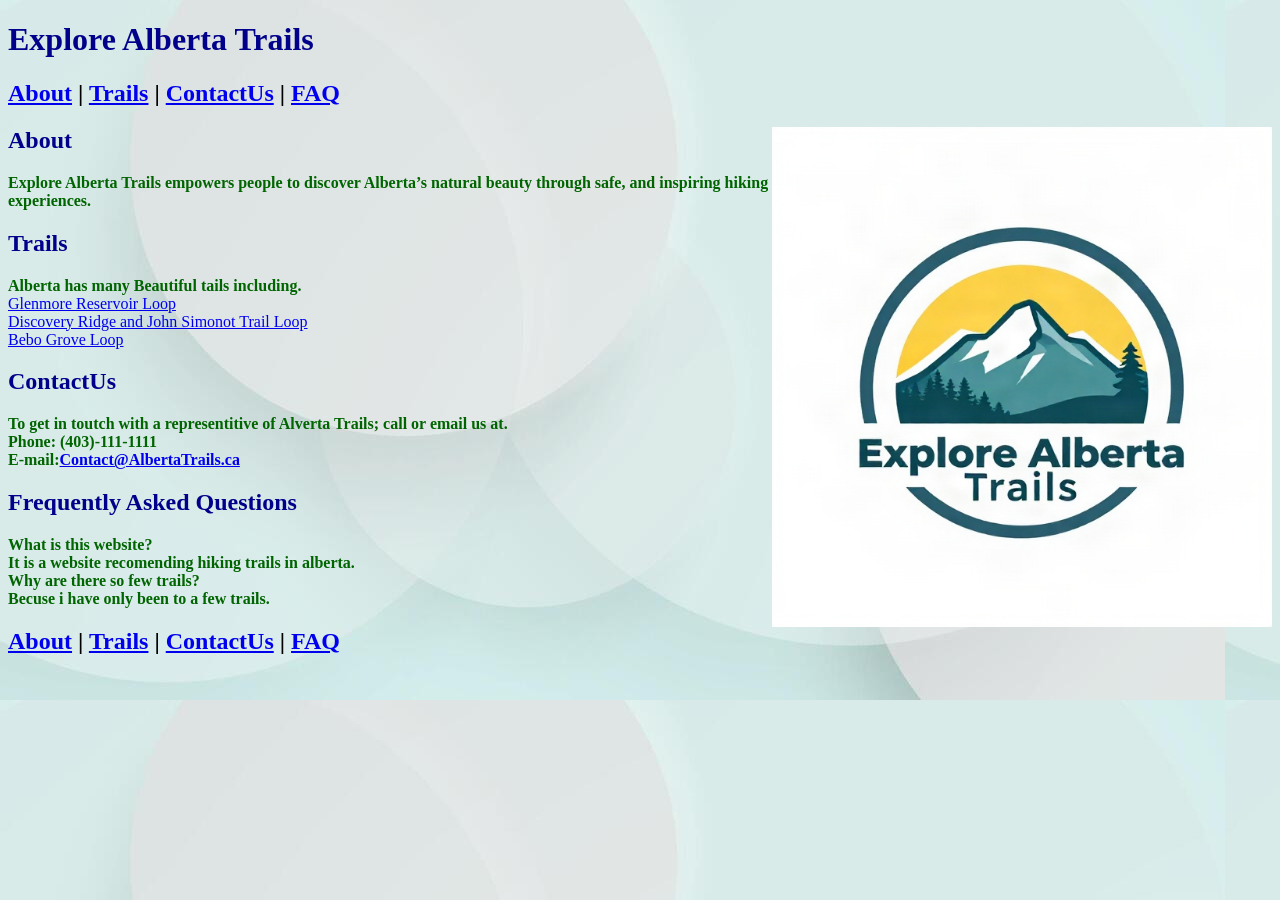
==== Fowlie_Kyle_AssessmentPart1/Fowlie_Kyle_AssessmentPart1.html @ 48921c52 "First draft of CA1 This is my first draft of CA1" ====
<!-- Shows the document type -->
<!DOCTYPE html>
<!-- Meta data indicating code language -->
<html lang="en">   
<!-- Changes the words in the tab box -->
<title>
Explore Alberta Trails
</title>
<!-- Chagnes the background to a picture -->
<style>
    body {
        background-image: url(Alberta_Landscape.jpg);
    }
</style>
<!-- Displays the Title at the top of the web page -->
<h1 id="Explore_Alberta_Trails" style="color:darkblue;">Explore Alberta Trails</h1>
<!-- Enables you to jump to a website heading -->
 <nav>
    <h2>
        <a href="#About">About</a> |
        <a href="#Trails">Trails</a> |
        <a href="#ContactUs">ContactUs</a> |
        <a href="#FAQ">FAQ</a>
        </h2>
    </nav>
    <!-- Shows a picture on the web page -->
<img src="Explore_Alberta_Trails.jpg" alt="Explore_Alberta_Trails" style="float:right;width:500px;height:500px;">
    <!-- Changes size and collor of About -->
        <h2 id= "About" style="color:darkblue;">About</h2>
        <!-- Changes size and color of body text -->
        <B style="color:darkgreen;">Explore Alberta Trails empowers people to discover Alberta’s natural beauty through safe, and inspiring hiking experiences.</B>
        <!-- Changes size and color of Trails -->
        <h2 id= "Trails" style="color:darkblue;">Trails</h2>
        <!-- Changes size and color of body text -->
        <B style="color:darkgreen;">Alberta has many Beautiful tails including.</B>
        <!-- Allows naviagion to other sites -->
        <nav>
            <a href="https://www.alltrails.com/trail/canada/alberta/glenmore-reservoir-loop-2">Glenmore Reservoir Loop</a> <br>
            <a href="https://www.alltrails.com/trail/canada/alberta/discovery-ridge-and-john-simonot-trail-loop">Discovery Ridge and John Simonot Trail Loop</a> <br>
            <a href="https://www.alltrails.com/trail/canada/alberta/bebo-grove-loop">Bebo Grove Loop</a>
        </nav>
        <!-- Changes size and color of ContactUs -->
        <h2 id= "ContactUs" style="color:darkblue;">ContactUs</h2>
        <!-- Changes size and color of body text -->
        <B style="color:darkgreen;">To get in toutch with a representitive of Alverta Trails; call or email us at.<br>
        Phone: (403)-111-1111 <br>
        E-mail:<a href=Contact@AlbertaTrails.ca>Contact@AlbertaTrails.ca</a>
        </B>
        <!-- Changes size and color of FAQ -->
        <h2 id= "FAQ" style="color:darkblue;">Frequently Asked Questions</h2>
         <!-- Changes size and color of body text -->
        <B style="color:darkgreen;">What is this website? <br>
        It is a website recomending hiking trails in alberta.<br>
        Why are there so few trails? <br>
        Becuse i have only been to a few trails.</B>
 <!-- Enables you ot jump to a website heading -->
 <nav>
    <h2>
        <a href="#About">About</a> |
        <a href="#Trails">Trails</a> |
        <a href="#ContactUs">ContactUs</a> |
        <a href="#FAQ">FAQ</a>
        </h2>
    </nav>
   </html>
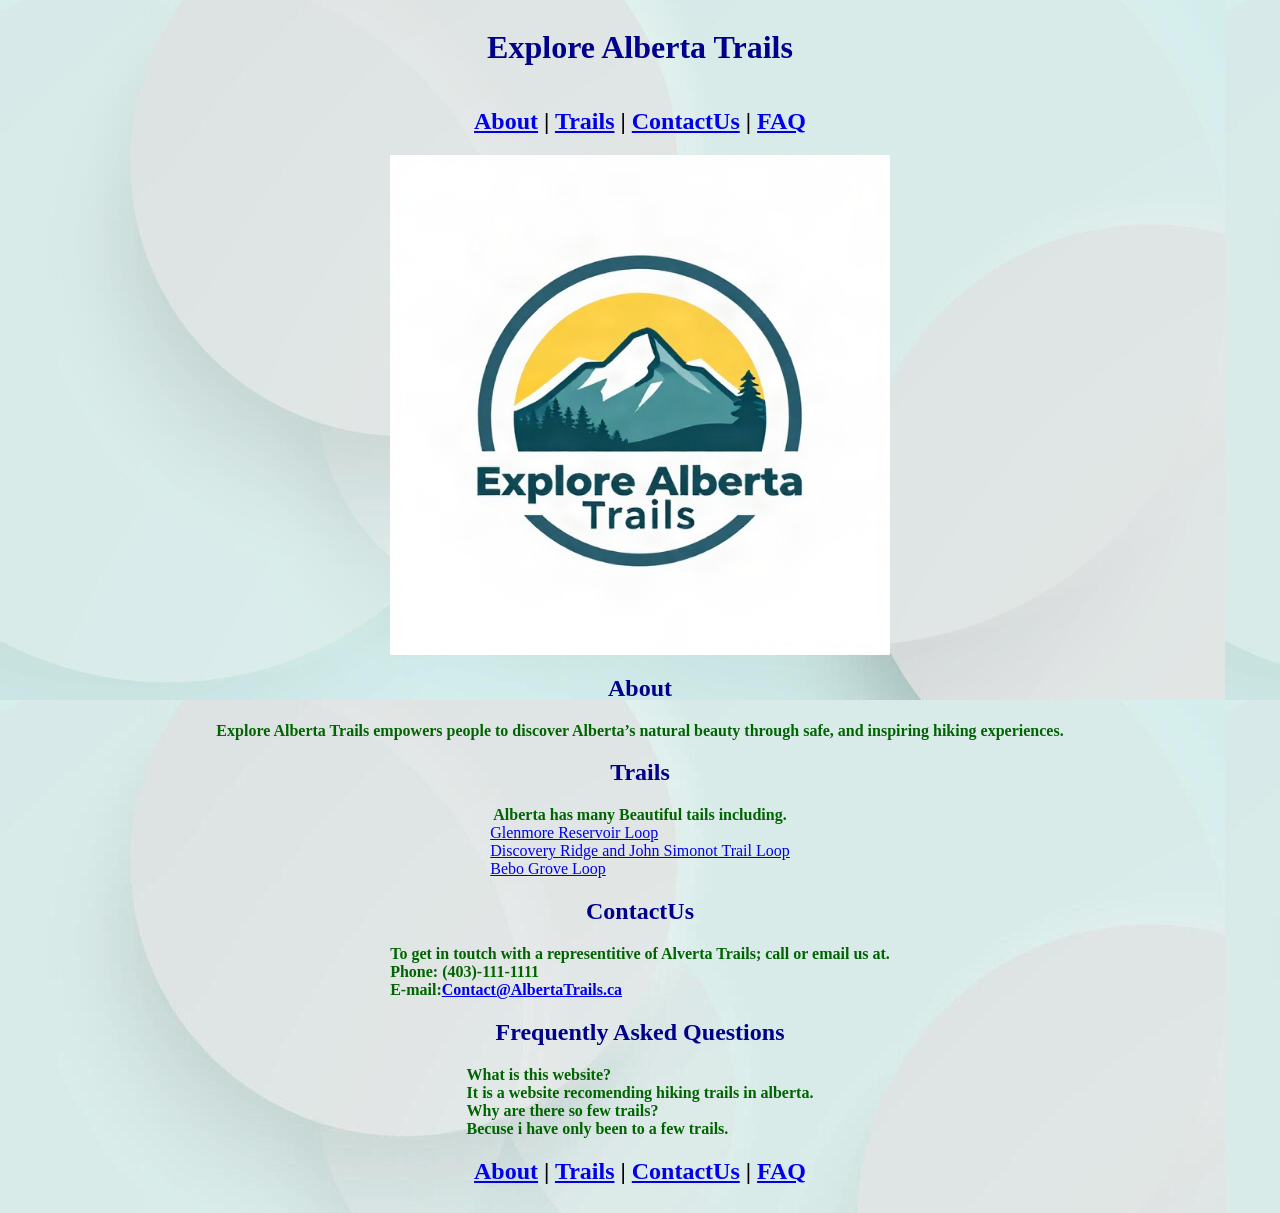
==== commit 1b7ec476: "Added Assessment 3 and 4 Added assesment 3 and 4 fiels in an attempt to make a site go live" ====
--- a/Fowlie_Kyle_AssessmentPart1/Fowlie_Kyle_AssessmentPart1.html
+++ b/Fowlie_Kyle_AssessmentPart1/Fowlie_Kyle_AssessmentPart1.html
@@ -2,6 +2,9 @@
 <!DOCTYPE html>
 <!-- Meta data indicating code language -->
 <html lang="en">   
+<!-- links the CSS file to the HTML file-->
+<link rel="stylesheet" type="text/css"
+href="./cssStyle.css" media="screen"/>
 <!-- Changes the words in the tab box -->
 <title>
 Explore Alberta Trails
--- a/Fowlie_Kyle_AssessmentPart1/cssStyle.css
+++ b/Fowlie_Kyle_AssessmentPart1/cssStyle.css
@@ -0,0 +1,23 @@
+/*Creates a container that adapts the web display to the screen size*/
+.container {
+  display: grid;
+  grid-template-columns: repeat(auto-fit, minmax(250px, 1fr));
+  grid-gap: 20px;
+}
+
+@media screen and (max-width: 768px) {
+  .container {
+    grid-template-columns: 1fr;
+  }
+}
+
+img.relative {
+  position: relative;
+  left: 30px;
+  border: 3px solid #73AD21;
+}
+
+body {
+  display: grid;
+  place-items: center;
+}
